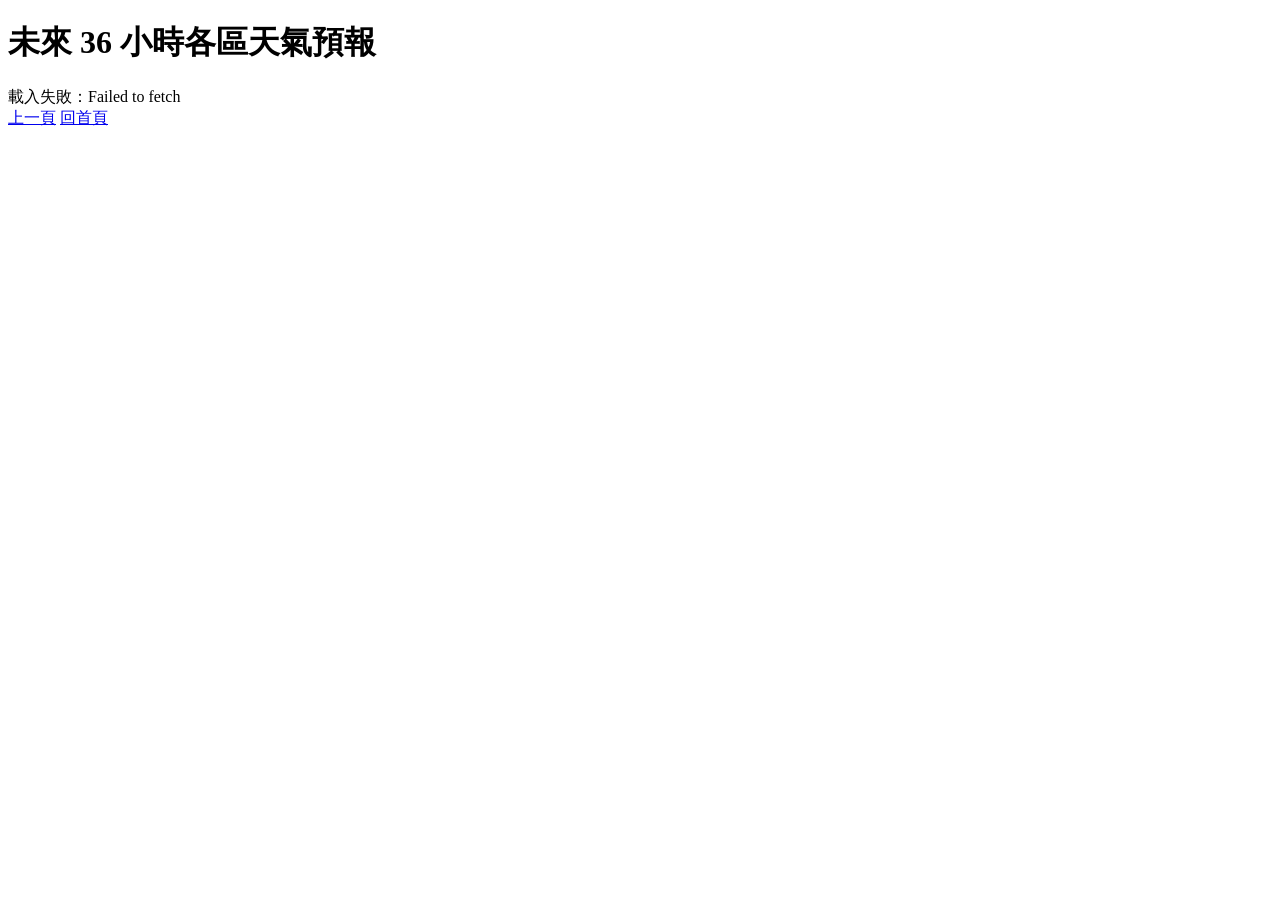
==== api.html @ 6523f775 "addapitest" ====
<!DOCTYPE html>
<html lang="zh-Hant">
  <head>
    <meta charset="UTF-8" />
    <title>天氣預報 (36 小時)</title>
  </head>
  <body>
    <div class="container">
      <h1>未來 36 小時各區天氣預報</h1>
      <div id="weatherList">載入中…</div>
      <div class="btn-container">
        <a class="btn" href="javascript:history.back()">上一頁</a>
        <a class="btn" href="index.html">回首頁</a>
      </div>
    </div>


    <script>
      const apiUrl = 'https://opendata.cwa.gov.tw/api/v1/rest/datastore/F-C0032-001?Authorization=CWB-FE4AD205-4642-40AD-B7FD-336A53D1ED2A';
      const weatherList = document.getElementById('weatherList');


      async function loadWeather() {
        try {
          const resp = await fetch(apiUrl);
          if (!resp.ok) throw new Error(`HTTP 錯誤：${resp.status}`);
          const data = await resp.json();
          const locations = data.records.location;
          if (!locations || !locations.length) {
            weatherList.textContent = '未取得任何天氣資料';
            return;
          }


          // 清空載入中提示
          weatherList.innerHTML = '';


          // 顯示每個地區的天氣簡述 (第一時段)
          locations.forEach(loc => {
            const item = document.createElement('div');
            item.className = 'weather-item';


            const area = document.createElement('h3');
            area.textContent = loc.locationName;
            item.appendChild(area);


            // 取第一個 time 節點的天氣現象與舒適度
            const t = loc.weatherElement.find(e => e.elementName === 'Wx');
            const desc = t && t.time && t.time[0] ? t.time[0].parameter.parameterName : '—';


            const p = document.createElement('p');
            p.textContent = `天氣：${desc}`;
            item.appendChild(p);


            weatherList.appendChild(item);
          });
        } catch (err) {
          weatherList.textContent = '載入失敗：' + err.message;
        }
      }


      loadWeather();
    </script>
  </body>
</html>
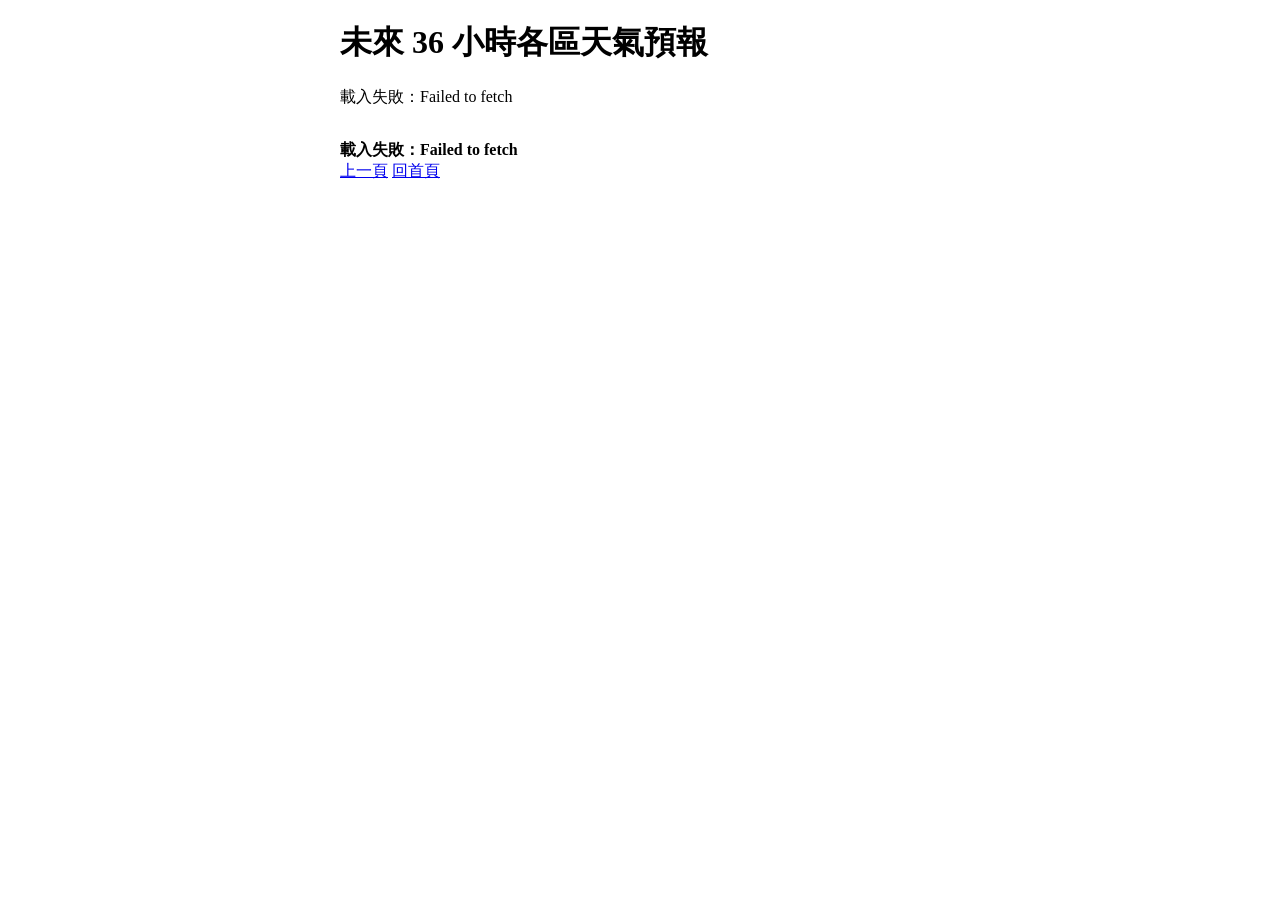
==== commit 93569f07: "revised" ====
--- a/api.html
+++ b/api.html
@@ -3,69 +3,67 @@
   <head>
     <meta charset="UTF-8" />
     <title>天氣預報 (36 小時)</title>
+    <style>
+      .container { max-width: 600px; margin: 0 auto; }
+      .weather-item { margin-bottom: 1em; }
+      #mymessage { margin-top: 2em; font-weight: bold; }
+    </style>
   </head>
   <body>
     <div class="container">
       <h1>未來 36 小時各區天氣預報</h1>
       <div id="weatherList">載入中…</div>
+
+      <!-- 新增：顯示後端回傳訊息 -->
+      <div id="mymessage">載入中…</div>
+
       <div class="btn-container">
         <a class="btn" href="javascript:history.back()">上一頁</a>
         <a class="btn" href="index.html">回首頁</a>
       </div>
     </div>
 
-
     <script>
+      // 1. 天氣 API 相關（保持不動）
       const apiUrl = 'https://opendata.cwa.gov.tw/api/v1/rest/datastore/F-C0032-001?Authorization=CWB-FE4AD205-4642-40AD-B7FD-336A53D1ED2A';
       const weatherList = document.getElementById('weatherList');
-
-
       async function loadWeather() {
         try {
           const resp = await fetch(apiUrl);
           if (!resp.ok) throw new Error(`HTTP 錯誤：${resp.status}`);
           const data = await resp.json();
-          const locations = data.records.location;
-          if (!locations || !locations.length) {
-            weatherList.textContent = '未取得任何天氣資料';
-            return;
-          }
-
-
-          // 清空載入中提示
           weatherList.innerHTML = '';
-
-
-          // 顯示每個地區的天氣簡述 (第一時段)
-          locations.forEach(loc => {
+          data.records.location.forEach(loc => {
             const item = document.createElement('div');
             item.className = 'weather-item';
-
-
             const area = document.createElement('h3');
             area.textContent = loc.locationName;
-            item.appendChild(area);
-
-
-            // 取第一個 time 節點的天氣現象與舒適度
             const t = loc.weatherElement.find(e => e.elementName === 'Wx');
-            const desc = t && t.time && t.time[0] ? t.time[0].parameter.parameterName : '—';
-
-
-            const p = document.createElement('p');
-            p.textContent = `天氣：${desc}`;
-            item.appendChild(p);
-
-
+            const desc = t.time?.[0]?.parameter.parameterName || '—';
+            item.innerHTML = `<h3>${loc.locationName}</h3><p>天氣：${desc}</p>`;
             weatherList.appendChild(item);
           });
         } catch (err) {
           weatherList.textContent = '載入失敗：' + err.message;
         }
       }
+      loadWeather();
 
-
-      loadWeather();
+      // 2. 後端 Hello API
+      const apiUrl2 = 'http://localhost:8000/api/hello';
+      const mymessage = document.getElementById('mymessage');
+      async function loadMessage() {
+        try {
+          const resp = await fetch(apiUrl2);
+          if (!resp.ok) throw new Error('HTTP 錯誤:' + resp.status);
+          const text = await resp.text();
+          mymessage.textContent = text;
+        } catch (err) {
+          mymessage.textContent = '載入失敗：' + err.message;
+        }
+      }
+      // *** 別忘了呼叫它 ***
+      loadMessage();
     </script>
   </body>
 </html>
